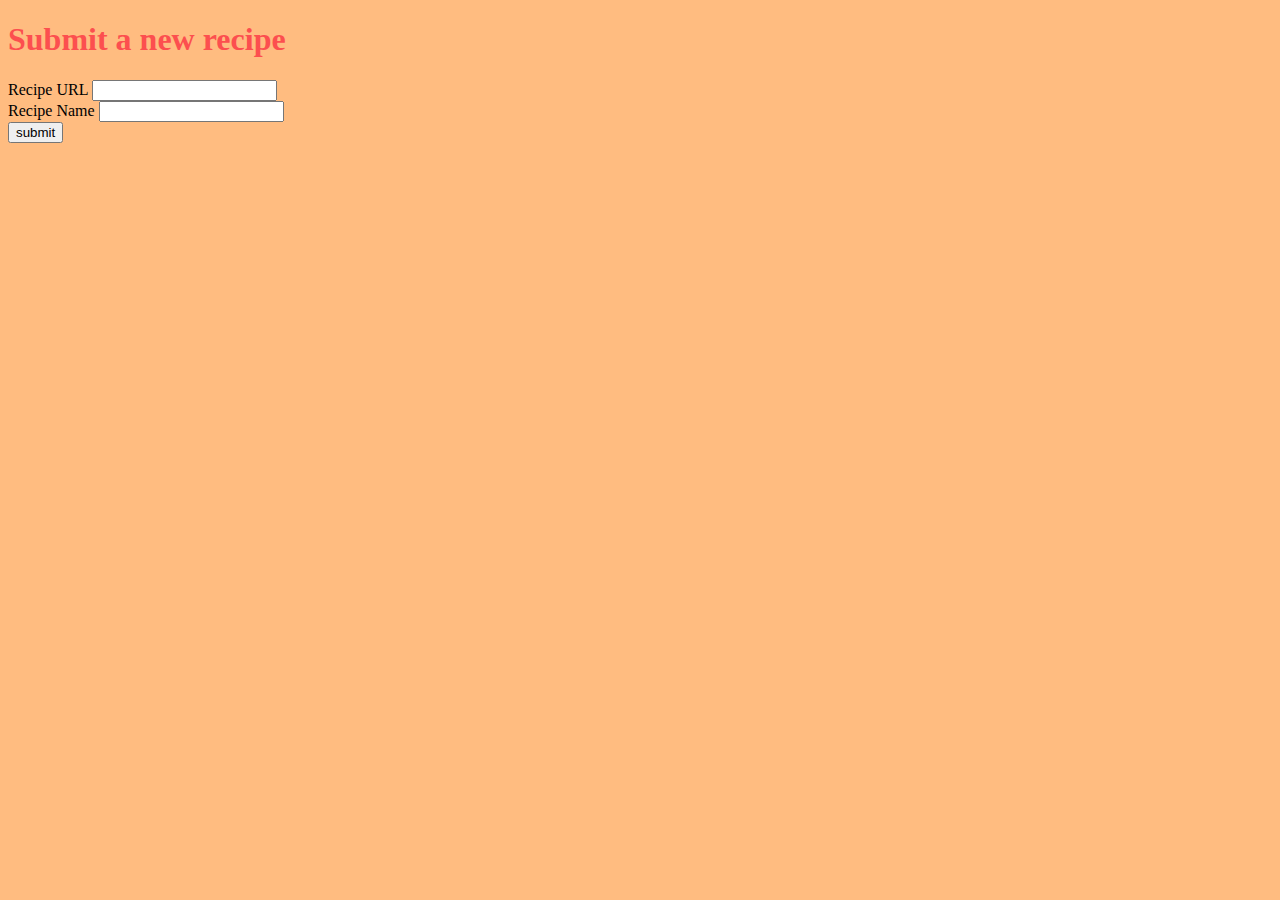
==== submit.html @ 20ef4baf "Add files via upload" ====
<!DOCTYPE html>
<html lang="en" dir="ltr">

<head>
  <meta charset="utf-8">
  <title>Derek's Recipe File</title>
  <link rel="stylesheet" href="css/styles.css">

</head>

<body>
<h1>Submit a new recipe</h1>
  <form class="" action="index.html" method="post">
    <label>Recipe URL</label>
    <input type="text" name="" value=""><br />
    <label>Recipe Name</label>
    <input type="text" name="" value=""><br />
    <input type="submit" name="submit" value="submit">
  </form>
---- css/styles.css ----
body {
    background-color: #FFBC80;
  }
  hr {
    border-style: dotted none none none;
    height: 0px;
    border-color: grey;
    border-width: 10px;
    width: 50%;
  }
  h1 {
    color: #FC4F4F;
  }
  h3 {
    color: #FC4F4F;
  }
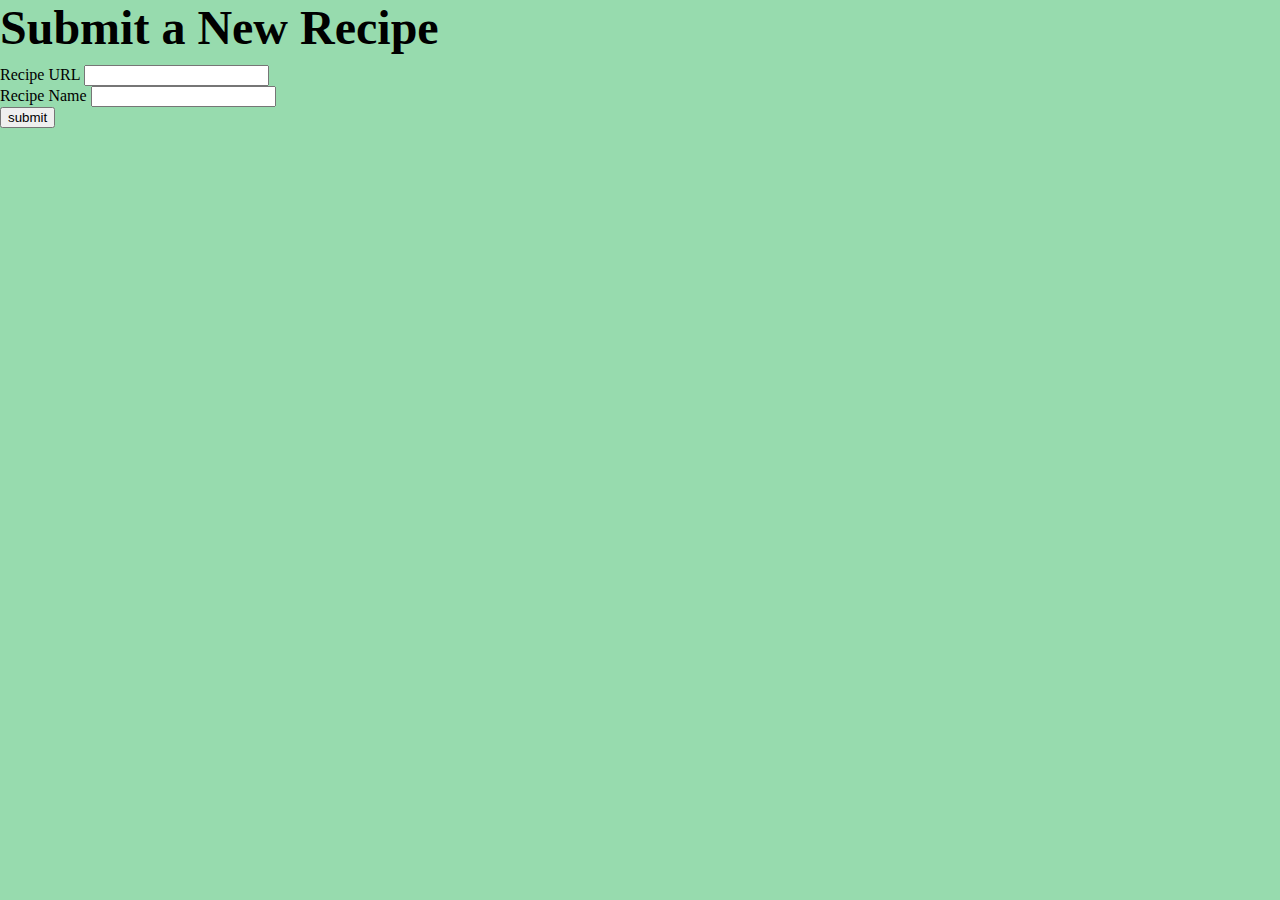
==== commit 5bf0303f: "Add files via upload" ====
--- a/submit.html
+++ b/submit.html
@@ -9,7 +9,7 @@
 </head>
 
 <body>
-<h1>Submit a new recipe</h1>
+<h1>Submit a New Recipe</h1>
   <form class="" action="index.html" method="post">
     <label>Recipe URL</label>
     <input type="text" name="" value=""><br />
--- a/css/styles.css
+++ b/css/styles.css
@@ -1,16 +1,80 @@
   body {
-    background-color: #FFBC80;
+    background-color: #97DBAE;
+    margin: 0;
   }
+
   hr {
     border-style: dotted none none none;
-    height: 0px;
+    height: 0;
     border-color: grey;
     border-width: 10px;
     width: 50%;
   }
   h1 {
-    color: #FC4F4F;
+    color: black;
+    font-family: sans-serif;
+    font-family: 'Permanent Marker', cursive;
+    font-size: 3rem;
+    margin: 0 0 10px 0;
+
+
   }
   h3 {
-    color: #FC4F4F;
+    color: black;
+    font-family: 'Roboto', sans-serif;
+    font-size: 2rem;
+    margin-left: 10px;
   }
+
+a {
+  color: black;
+  font-family: 'Roboto', sans-serif;
+  font-size: 1.5rem;
+  text-decoration: none;
+  word-wrap: normal;
+}
+
+a:hover {
+  text-decoration: underline;
+}
+
+p {
+  font-family: 'Playfair Display', serif;
+}
+
+.header {
+  background-image: url("../images/sage.JPG");
+  background-size: 500px;
+  height: 150px;
+  padding: 20px;
+  margin: 0;
+}
+
+.footer {
+  background-color: #F4BBBB;
+  text-align: center;
+}
+
+.recipe {
+  background-color: #F1E1A6;
+  min-height: 150px;
+  width: 75%;
+  text-align: left;
+  margin: 10px 0;
+  padding: 10px;
+  position: relative;
+}
+
+.recipe-link {
+  display: inline-block;
+  width: 50%;
+  margin-left: 10px;
+}
+
+.recipe-img {
+  display: inline-block;
+  height: 140px;
+  position: absolute;
+  right: 10px;
+
+  }
